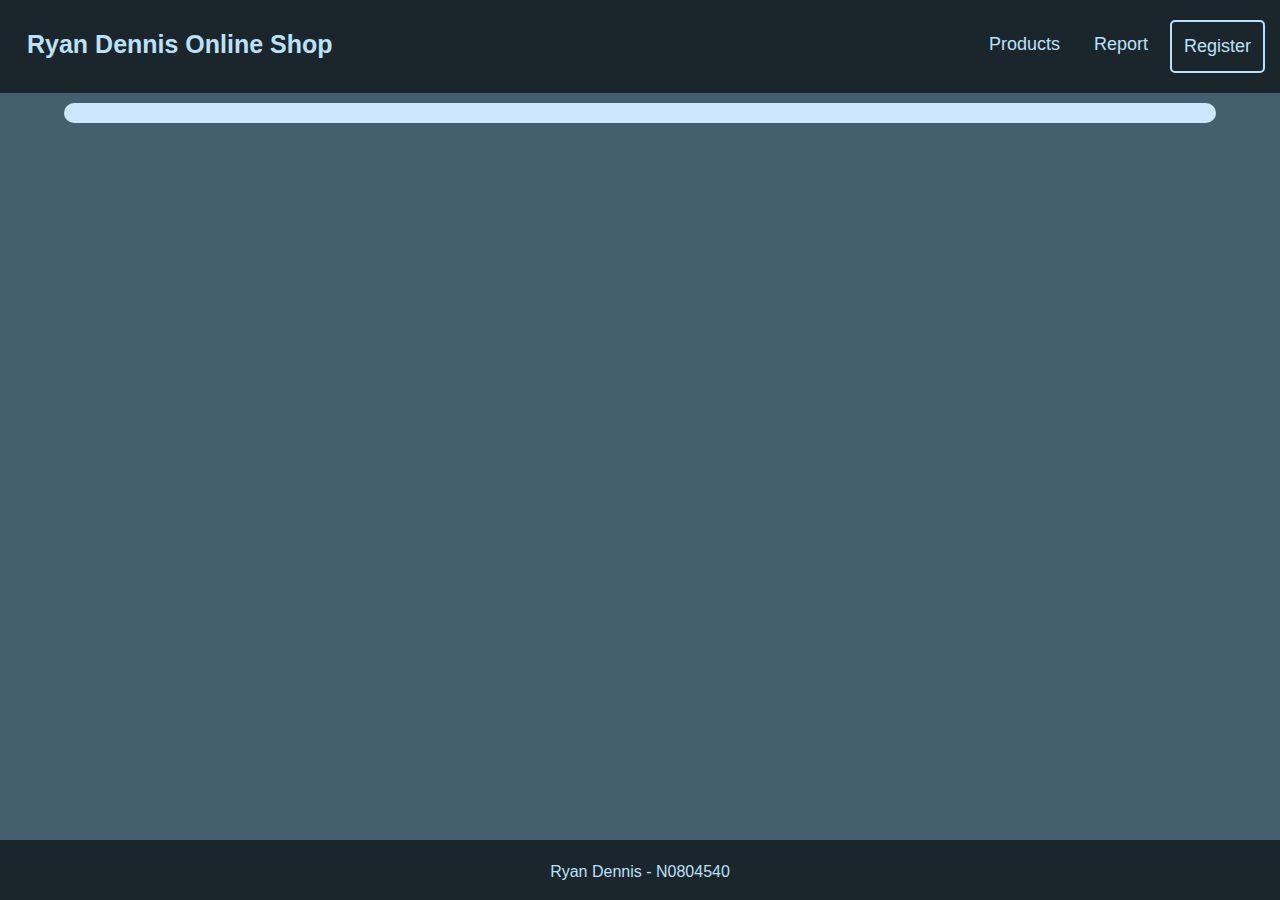
==== website/index.html @ 6b27d48f "Updated folder name" ====
<!DOCTYPE html>
<html lang="en" dir="ltr">

<head>
  <meta charset="utf-8">
  <meta name="viewport" content="width=device-width, initial-scale=1.0">
  <link rel="stylesheet" type="text/css" href="style.css">
  <title>Ryan Dennis Online Shop</title>
</head>

<body>
  <div class="header">
    <a class="header-title" href="index.html">Ryan Dennis Online Shop</a>
    <div class="header-link">
      <a href="products.html">Products</a>
      <a href="report.html">Report</a>
      <a id="registration" href="registration.html">Register</a>
    </div>
  </div>
  <div class="content-body">

  </div>
  <div class="footer">
    <h2 class="footer-content">Ryan Dennis - N0804540</h2>
  </div>
</body>

</html>
---- website/style.css ----
* {
  box-sizing: border-box;
}

body {
  background-color: #44606f;
  height: 100%;
  margin: 0px;
  margin-bottom: 70px;
  padding: 0px;
  width: 100%;
}

.header {
  background-color: #1b262c;
  font-family: Segoe UI, Arial, sans-serif;
  font-size: 18px;
  left: 0;
  line-height: 25px;
  overflow: hidden;
  padding: 20px 10px;
  position: sticky;
  text-align: center;
  top: 0;
}

.header a {
  border-radius: 5px;
  color: #bbe1fa;
  float: left;
  margin: 0px 5px;
  padding: 12px;
  text-decoration: none;
}

.header-title {
  font-size: 25px;
  font-weight: bold;
}

.header-link {
  float: right;
}

.header-link a:hover {
  background-color: #0f4c75;
}

#registration {
  border: 2px solid #bbe1fa;
}

.content-body {
  background-color: #cce6ff;
  border-radius: 10px;
  color: #0f4c75;
  font-family: Segoe UI, Arial, sans-serif;
  margin: auto;
  margin-bottom: 10px;
  margin-top: 10px;
  padding: 10px;
  width: 90%;
}

.content-header-1 {
  font-size: 36px;
  text-align: center;
}

.content-header-2 {
  font-size: 24px;
}

.content-text {
  font-size: 18px;
}

.asterisk {
  color: #ff0000;
}

.content-register {
  background-color: #cce6ff;
  border-radius: 10px;
  color: #0f4c75;
  font-family: Segoe UI, Arial, sans-serif;
  margin: auto;
  margin-bottom: 10px;
  margin-top: 10px;
  padding: 10px;
  width: 60%;
}

.footer {
  background-color: #1b262c;
  bottom: 0;
  clear: both;
  height: 60px;
  overflow: hidden;
  padding: 10px 10px;
  position: fixed;
  width: 100%;
}

.footer-content {
  color: #bbe1fa;
  font-family: Segoe UI, Arial, sans-serif;
  font-size: 16px;
  font-weight: normal;
  text-align: center;
}

@media screen and (max-width: 500px) {

  .header a {
    float: none;
  }

  .header-link {
    float: none;
    padding-top: 20px;
  }

}
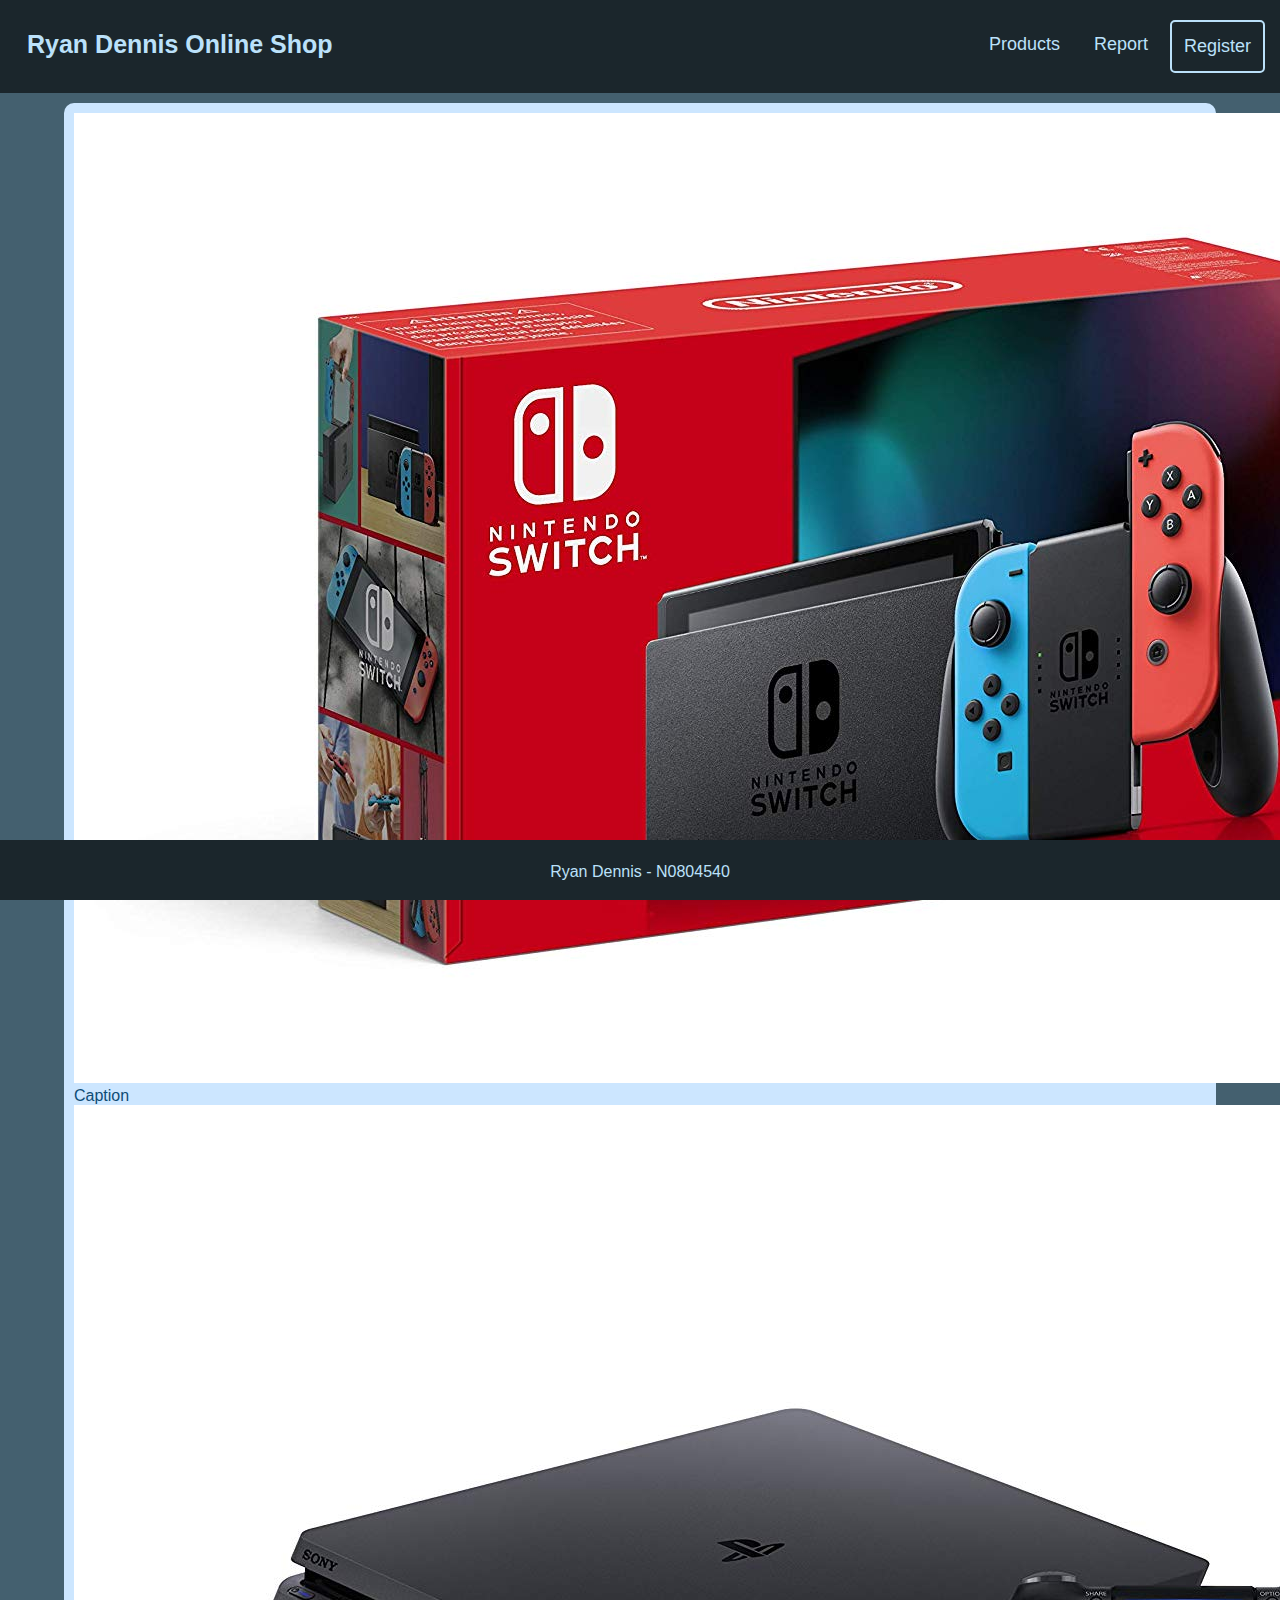
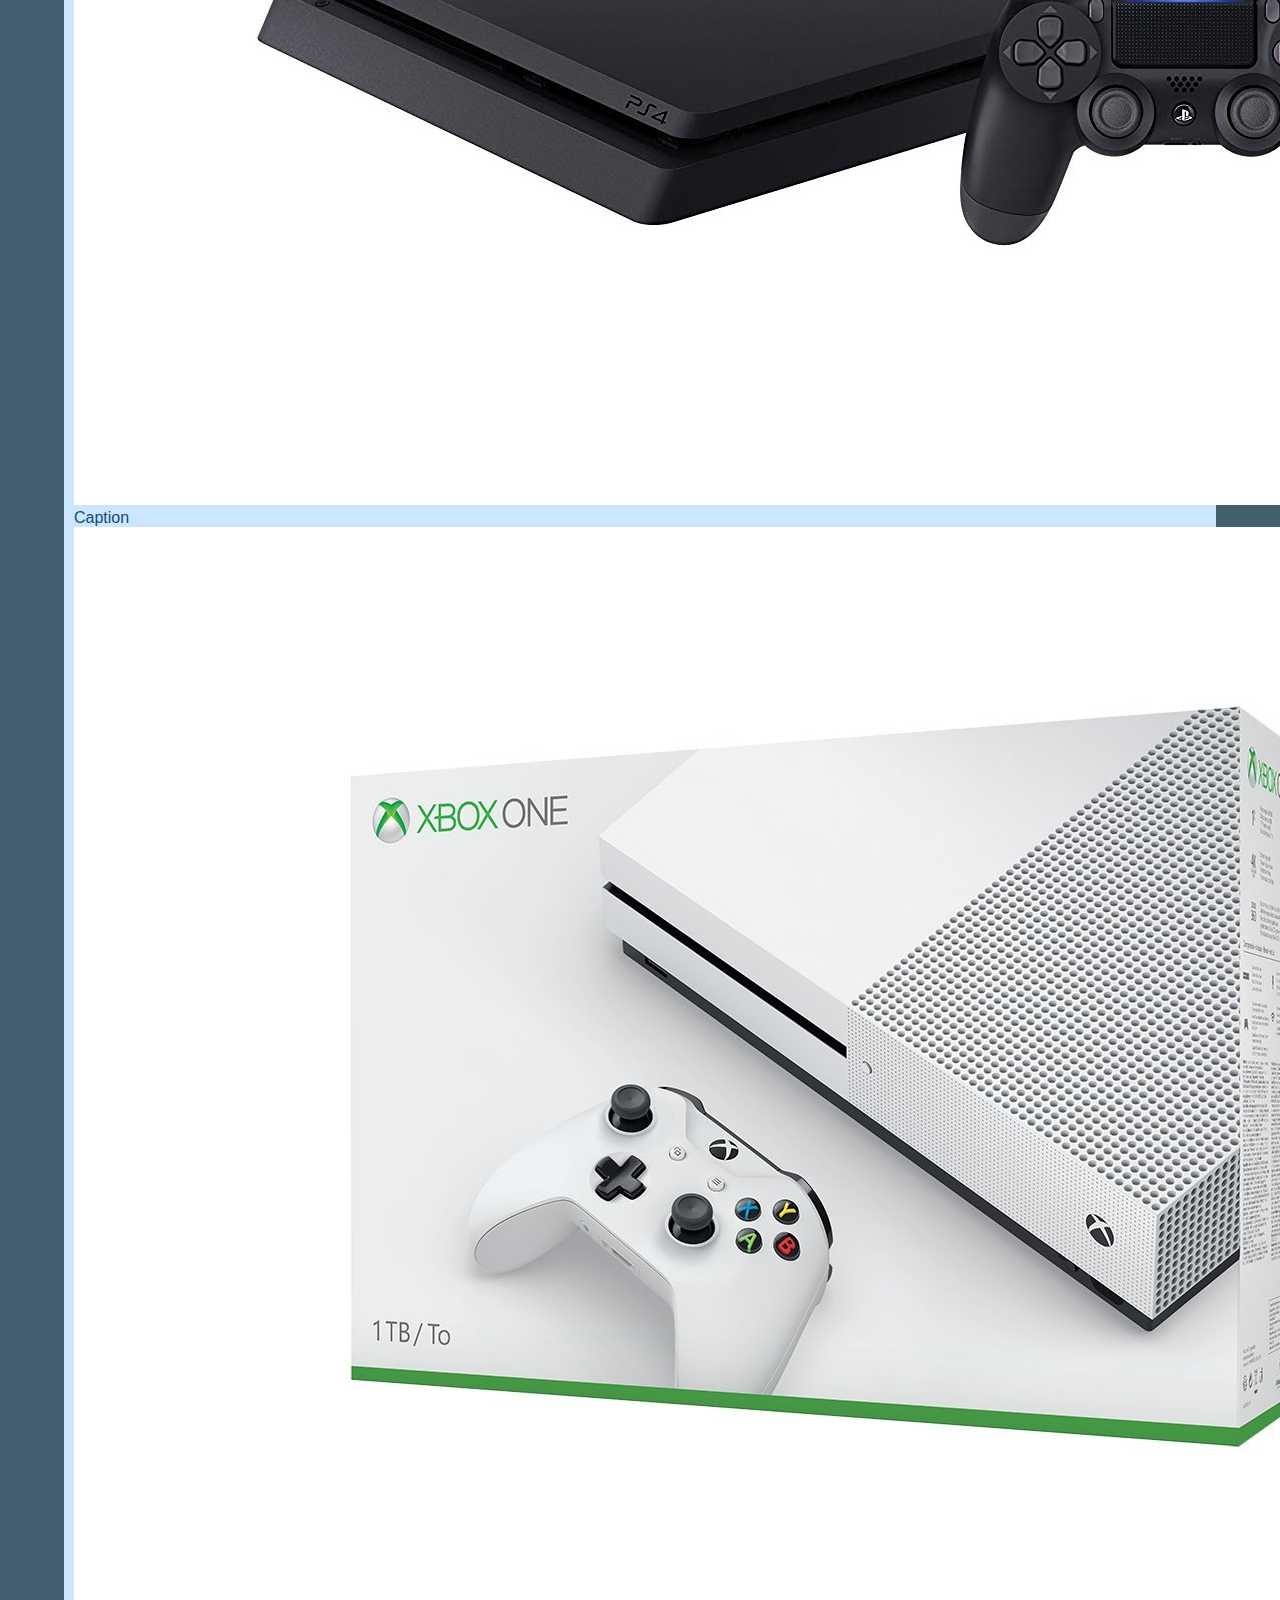
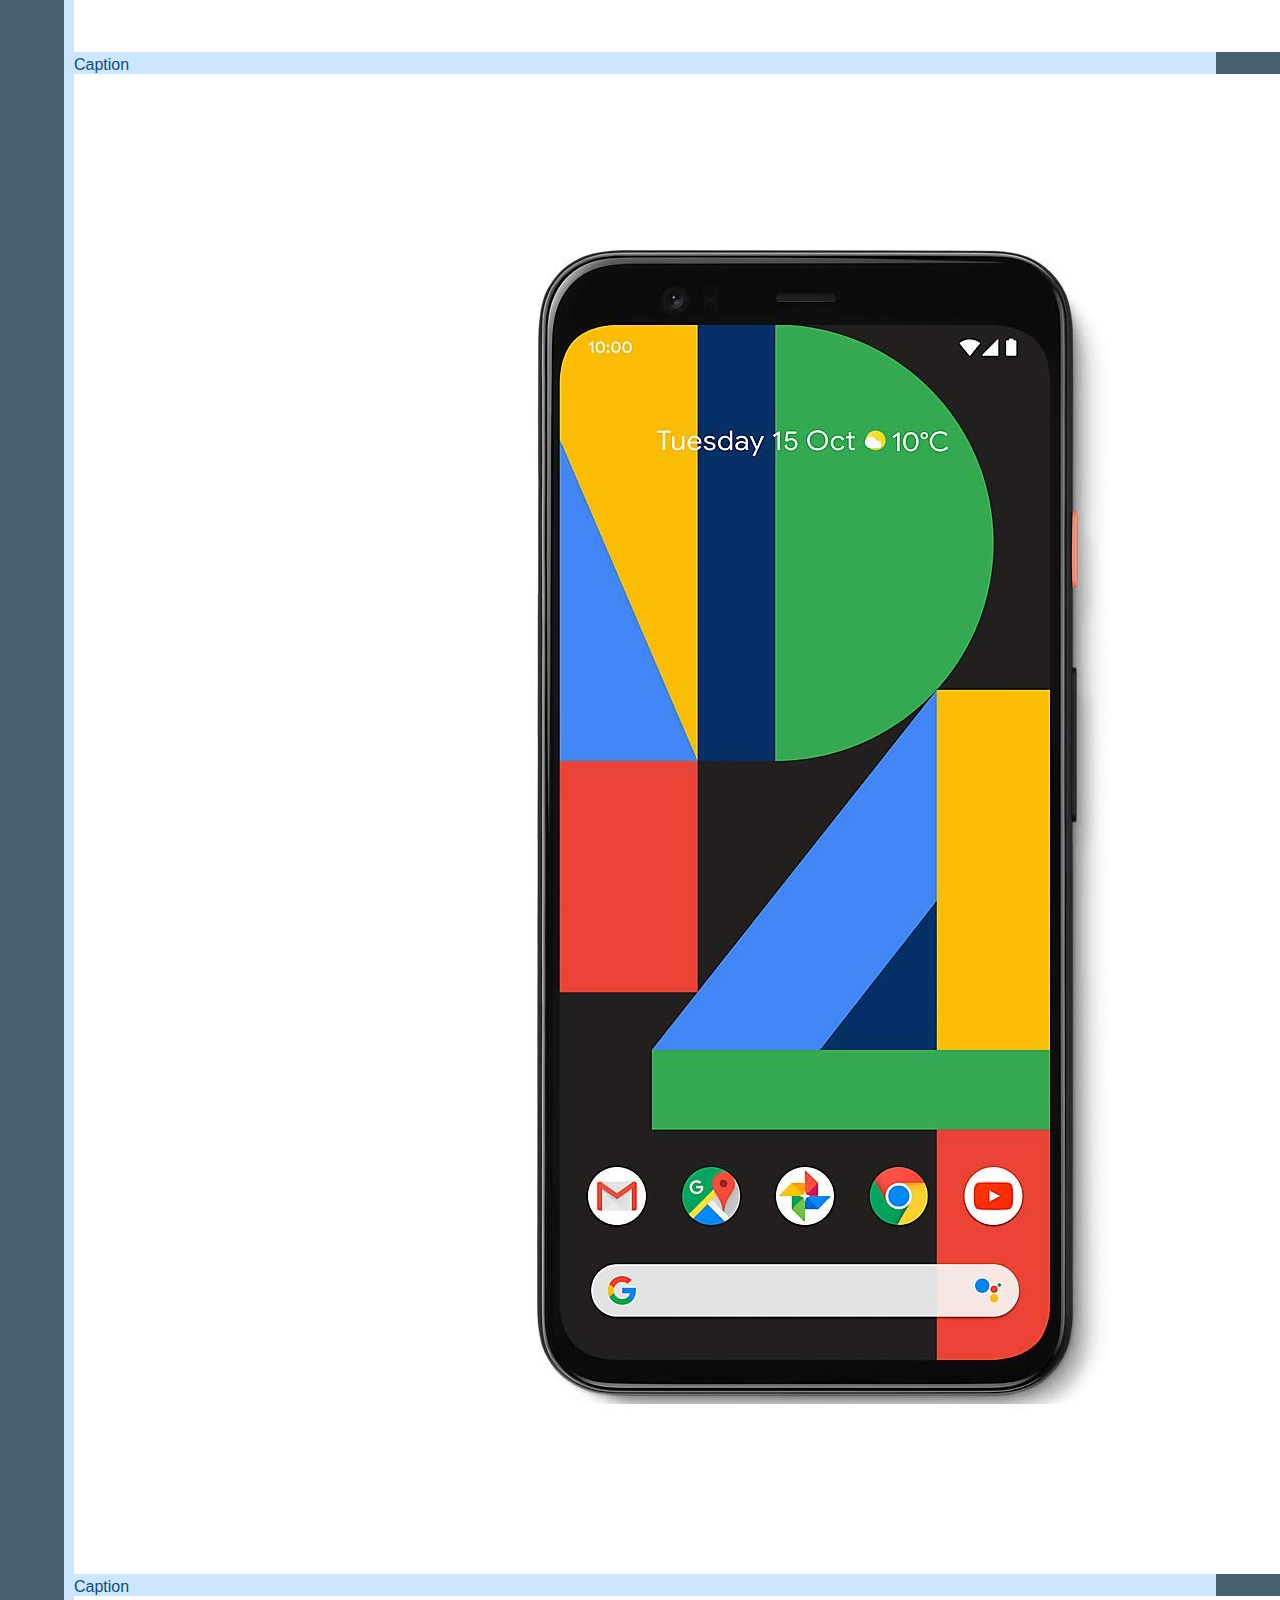
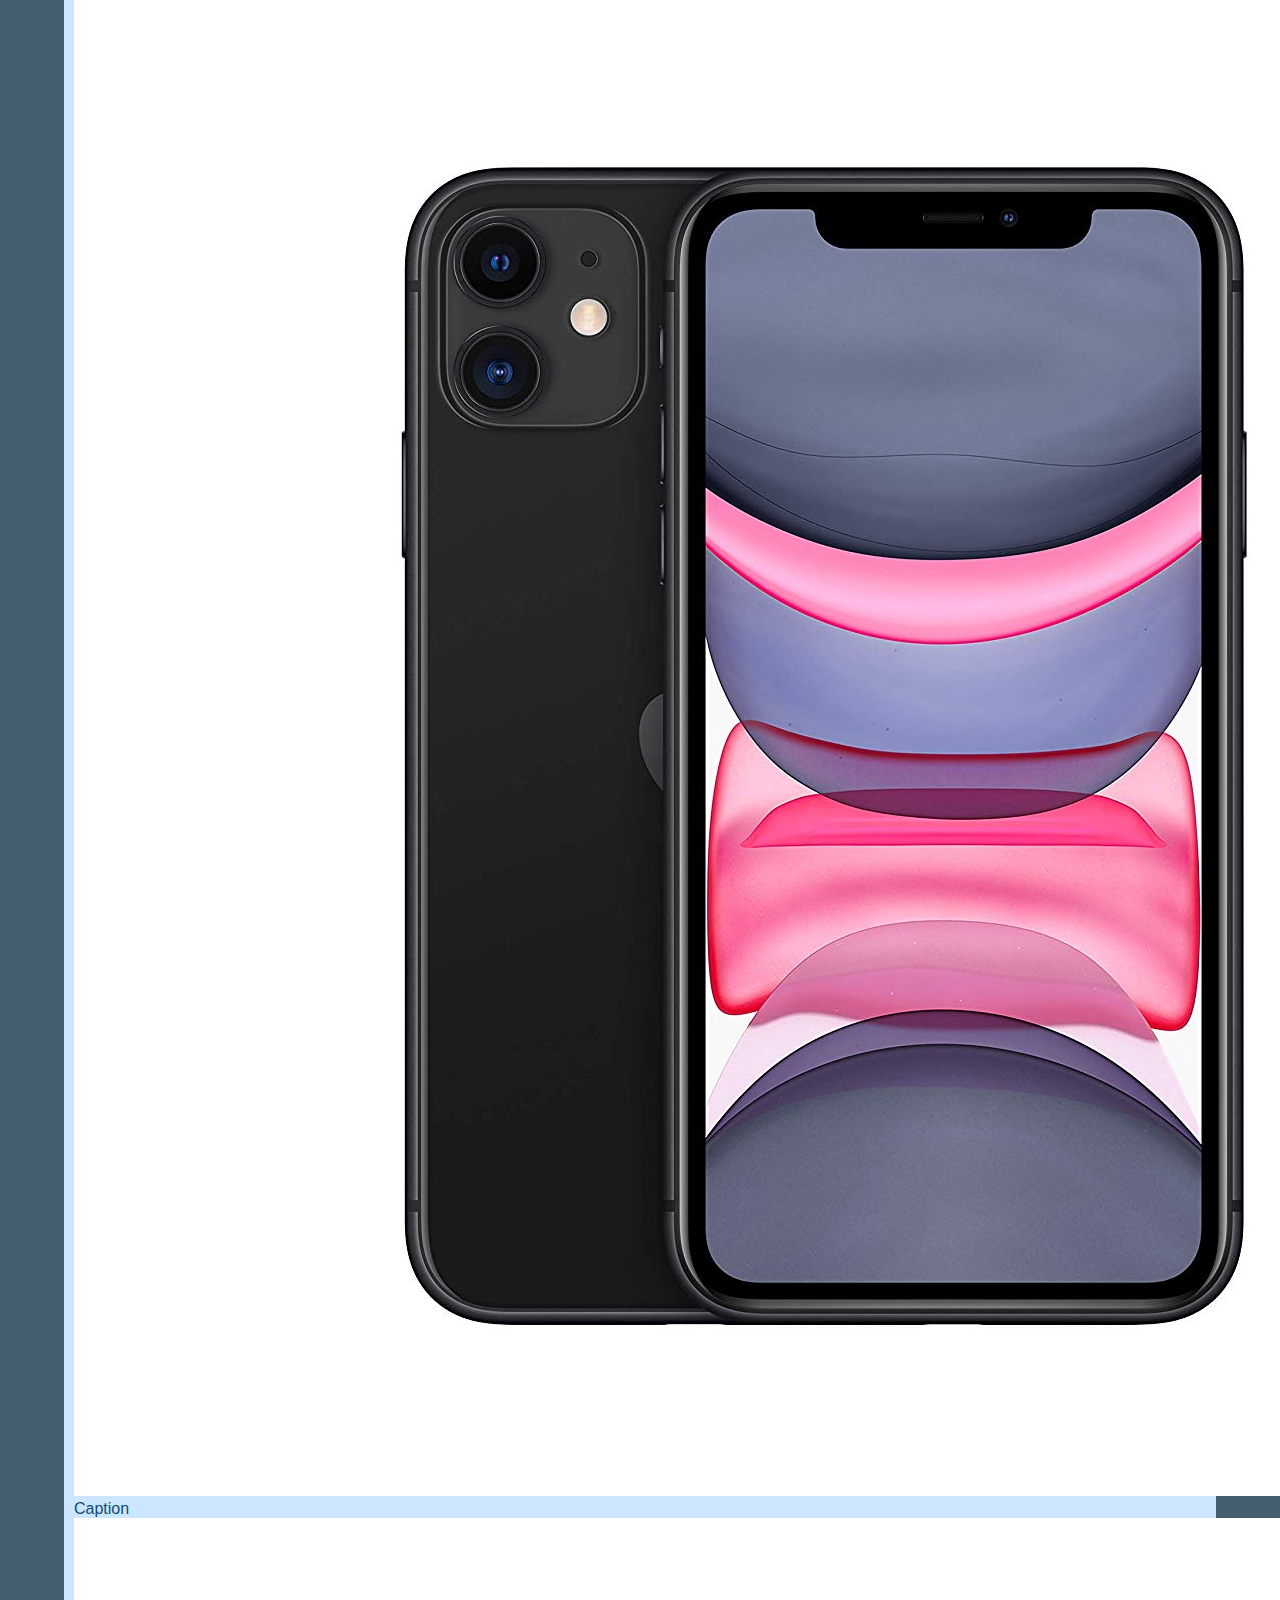
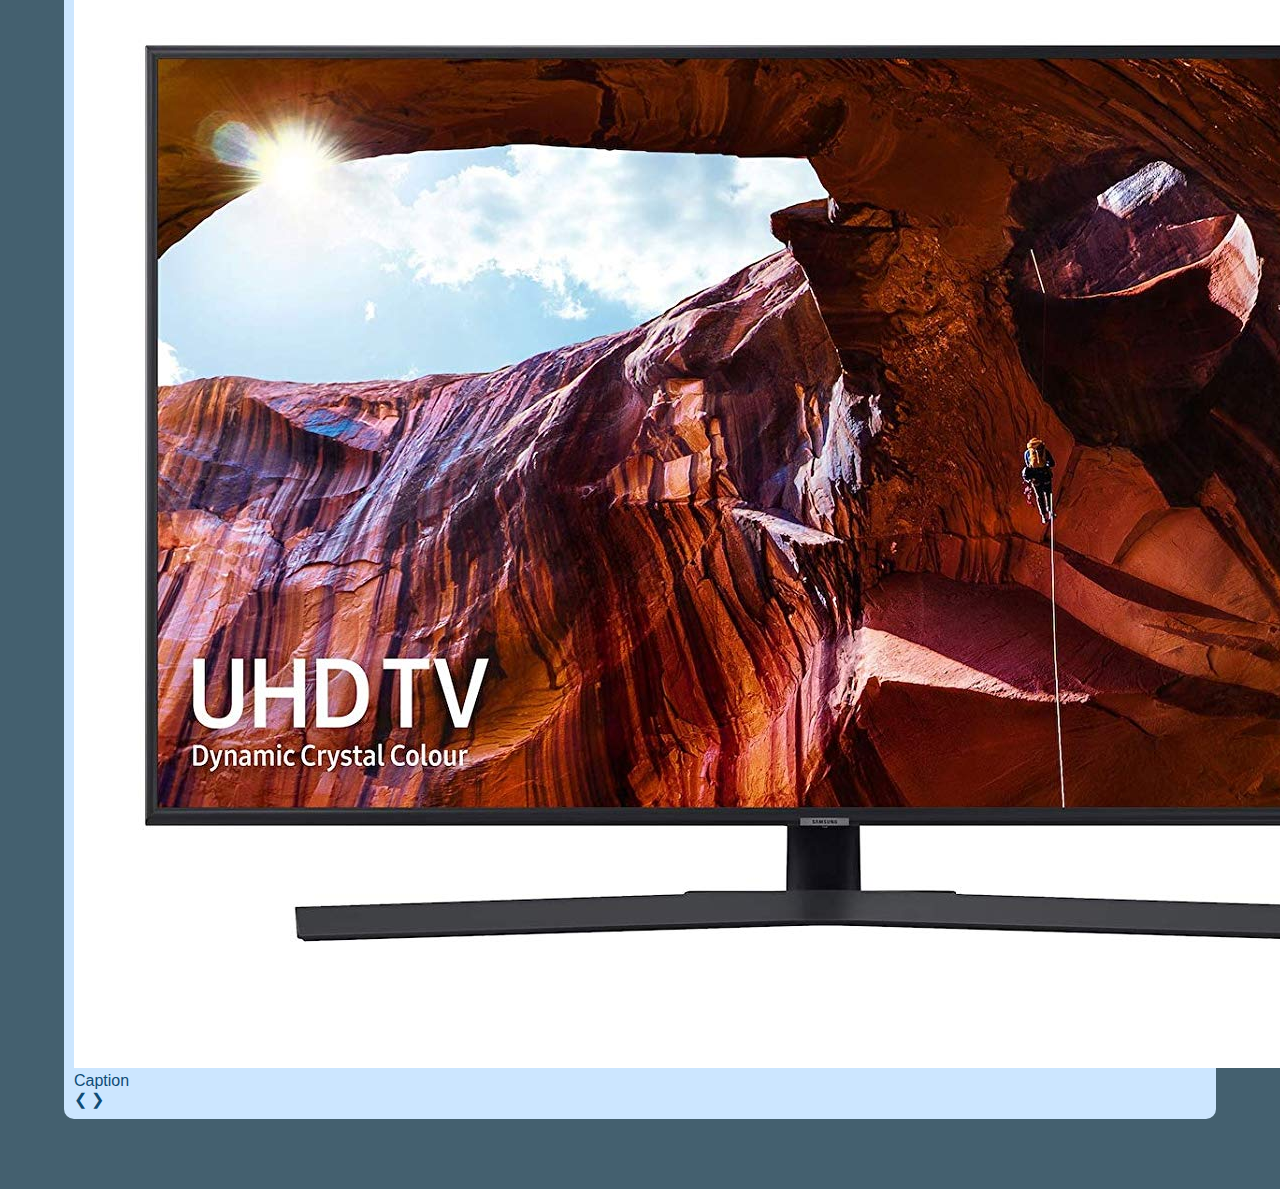
==== commit d1232b02: "Added slideshow HTML." ====
--- a/website/index.html
+++ b/website/index.html
@@ -5,6 +5,7 @@
   <meta charset="utf-8">
   <meta name="viewport" content="width=device-width, initial-scale=1.0">
   <link rel="stylesheet" type="text/css" href="style.css">
+  <link rel="icon" type="image/png" href="images/favicon.png">
   <title>Ryan Dennis Online Shop</title>
 </head>
 
@@ -18,7 +19,55 @@
     </div>
   </div>
   <div class="content-body">
-
+    <div class="product-slideshow">
+      <div class="slide">
+        <a href="products.html"><img src="images/products/switch.jpg" alt="Nintendo Switch"></a>
+        <div class="slide-caption">
+          Caption
+        </div>
+      </div>
+      <div class="slide">
+        <a href="products.html"><img src="images/products/ps4.jpg" alt="Sony Playstation 4"></a>
+        <div class="slide-caption">
+          Caption
+        </div>
+      </div>
+      <div class="slide">
+        <a href="products.html"><img src="images/products/xboxones.jpg" alt="Microsoft Xbox One S"></a>
+        <div class="slide-caption">
+          Caption
+        </div>
+      </div>
+      <div class="slide">
+        <a href="products.html"><img src="images/products/pixel4.jpg" alt="Google Pixel 4"></a>
+        <div class="slide-caption">
+          Caption
+        </div>
+      </div>
+      <div class="slide">
+        <a href="products.html"><img src="images/products/iphone11.jpg" alt="Apple iPhone 11"></a>
+        <div class="slide-caption">
+          Caption
+        </div>
+      </div>
+      <div class="slide">
+        <a href="products.html"><img src="images/products/ru7400.jpg" alt="Samsung RU7400 4K Smart TV"></a>
+        <div class="slide-caption">
+          Caption
+        </div>
+      </div>
+      <a class="prev" onclick="plusSlides(-1)">&#10094;</a>
+      <a class="next" onclick="plusSlides(1)">&#10095;</a>
+      <br>
+      <div style="text-align:center">
+        <span class="dot" onclick="currentSlide(1)"></span>
+        <span class="dot" onclick="currentSlide(2)"></span>
+        <span class="dot" onclick="currentSlide(3)"></span>
+        <span class="dot" onclick="currentSlide(4)"></span>
+        <span class="dot" onclick="currentSlide(5)"></span>
+        <span class="dot" onclick="currentSlide(6)"></span>
+      </div>
+    </div>
   </div>
   <div class="footer">
     <h2 class="footer-content">Ryan Dennis - N0804540</h2>
--- a/website/style.css
+++ b/website/style.css
@@ -19,7 +19,6 @@
   line-height: 25px;
   overflow: hidden;
   padding: 20px 10px;
-  position: sticky;
   text-align: center;
   top: 0;
 }
@@ -63,6 +62,7 @@
 }
 
 .content-header-1 {
+  color: #0f4c75;
   font-size: 36px;
   text-align: center;
 }
@@ -73,6 +73,15 @@
 
 .content-text {
   font-size: 18px;
+}
+
+.caption {
+  font-size: 14px;
+  margin-top: 0px;
+}
+
+.register-text {
+  font-size: 20px;
 }
 
 .asterisk {
@@ -87,8 +96,91 @@
   margin: auto;
   margin-bottom: 10px;
   margin-top: 10px;
+  overflow: hidden;
   padding: 10px;
   width: 60%;
+}
+
+.registration-form {
+  box-sizing: border-box;
+  font-size: 18px;
+  padding: 10px 20px;
+}
+
+.register-row {
+  margin-top: 5px;
+  width: 100%;
+}
+
+.register-col-1 {
+  float: left;
+  margin-top: 5px;
+  width: 25%;
+}
+
+.register-col-2 {
+  float: left;
+  margin-top: 5px;
+  width: 75%;
+}
+
+label {
+  padding: 10px 10px 10px 0px;
+}
+
+.form-box {
+  border: 2px solid #0f4c75;
+  border-radius: 2px;
+  display: inline;
+  font-family: Segoe UI, Arial, sans-serif;
+  resize: vertical;
+  padding: 10px;
+  width: 100%;
+}
+
+.form-box:focus {
+  border-color: #bbe1fa;
+}
+
+.form-address-box {
+  border: 2px solid #0f4c75;
+  border-radius: 2px;
+  display: inline;
+  font-family: Segoe UI, Arial, sans-serif;
+  resize: vertical;
+  padding: 10px;
+  width: 80%;
+}
+
+#address-postcode {
+  width: 40%;
+}
+
+.form-address-box:focus {
+  border-color: #bbe1fa;
+}
+
+.registration-form select {
+  font-family: Segoe UI, Arial, sans-serif;
+  width: 30%;
+}
+
+.register-submit {
+  background-color: #F0F0F0;
+  border: 2px solid #0f4c75;
+  border-radius: 4px;
+  color: #0f4c75;
+  cursor: pointer;
+  float: right;
+  font-family: Segoe UI, Arial, sans-serif;
+  font-weight: bolder;
+  margin-top: 5px;
+  padding: 12px 20px;
+}
+
+.register-submit:hover {
+  background-color: #0f4c75;
+  color: #F0F0F0;
 }
 
 .footer {
@@ -114,6 +206,7 @@
 
   .header a {
     float: none;
+    margin: 0;
   }
 
   .header-link {
@@ -121,4 +214,25 @@
     padding-top: 20px;
   }
 
-}
+  .content-register {
+    width: 80%;
+  }
+
+}
+
+@media screen and (max-width: 1000px) {
+
+  .content-register {
+    width: 80%;
+  }
+
+  .register-col-1, .register-col-2 {
+    margin-top: 0px;
+    width: 100%;
+  }
+
+  .registration-form select {
+    width: 60%;
+  }
+
+}
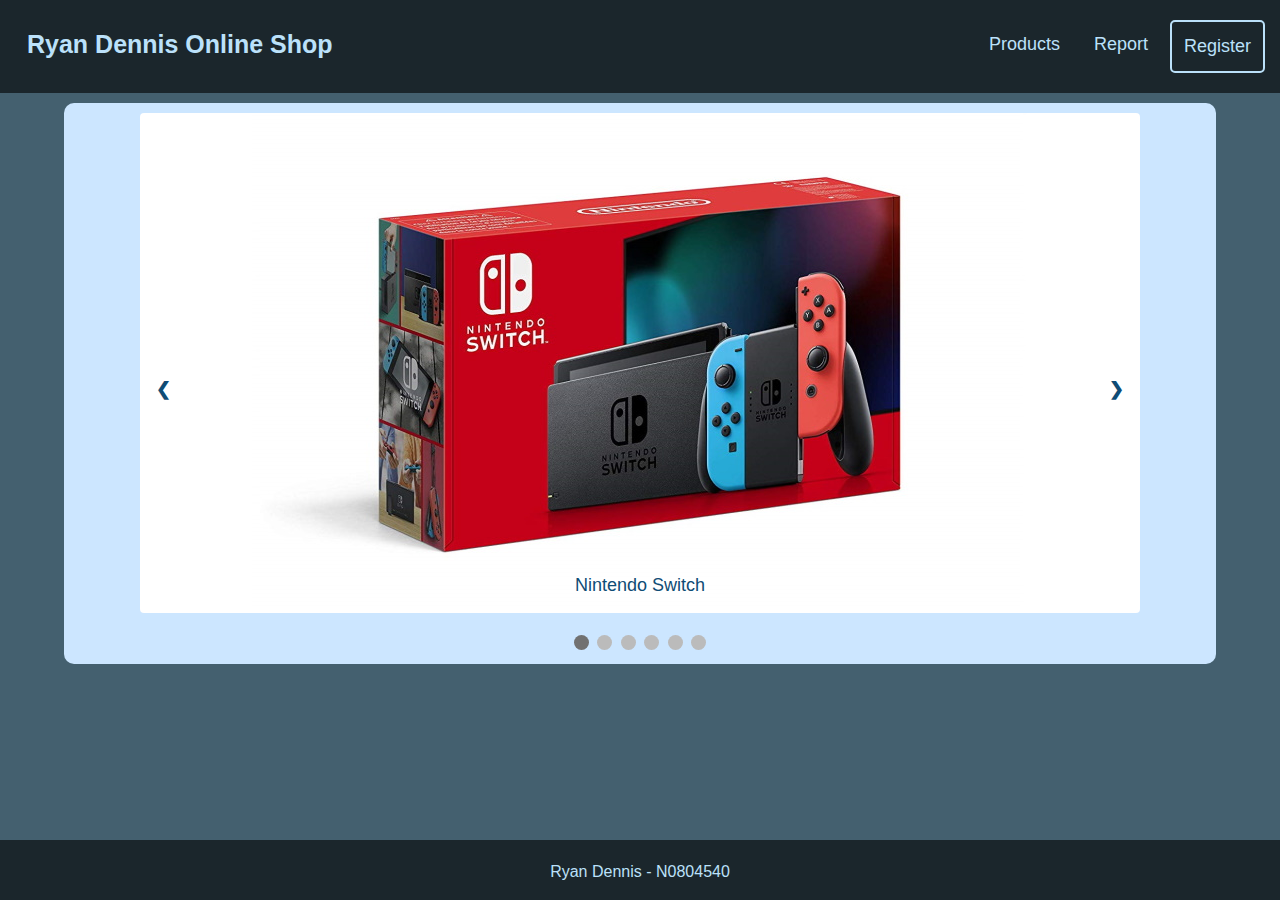
==== commit 632b0c25: "Added slideshow functionality and styling." ====
--- a/website/index.html
+++ b/website/index.html
@@ -20,58 +20,90 @@
   </div>
   <div class="content-body">
     <div class="product-slideshow">
-      <div class="slide">
-        <a href="products.html"><img src="images/products/switch.jpg" alt="Nintendo Switch"></a>
+      <div class="slide fade">
+        <a href="products.html"><img class="slide-image" src="images/slides/switch.jpg" alt="Nintendo Switch"></a>
         <div class="slide-caption">
-          Caption
+          Nintendo Switch
         </div>
       </div>
-      <div class="slide">
-        <a href="products.html"><img src="images/products/ps4.jpg" alt="Sony Playstation 4"></a>
+      <div class="slide fade">
+        <a href="products.html"><img class="slide-image" src="images/slides/ps4.jpg" alt="Sony Playstation 4"></a>
         <div class="slide-caption">
-          Caption
+          Sony Playstation 4
         </div>
       </div>
-      <div class="slide">
-        <a href="products.html"><img src="images/products/xboxones.jpg" alt="Microsoft Xbox One S"></a>
+      <div class="slide fade">
+        <a href="products.html"><img class="slide-image" src="images/slides/xboxones.jpg" alt="Microsoft Xbox One S"></a>
         <div class="slide-caption">
-          Caption
+          Microsoft Xbox One S
         </div>
       </div>
-      <div class="slide">
-        <a href="products.html"><img src="images/products/pixel4.jpg" alt="Google Pixel 4"></a>
+      <div class="slide fade">
+        <a href="products.html"><img class="slide-image" src="images/slides/pixel4.jpg" alt="Google Pixel 4"></a>
         <div class="slide-caption">
-          Caption
+          Google Pixel 4
         </div>
       </div>
-      <div class="slide">
-        <a href="products.html"><img src="images/products/iphone11.jpg" alt="Apple iPhone 11"></a>
+      <div class="slide fade">
+        <a href="products.html"><img class="slide-image" src="images/slides/iphone11.jpg" alt="Apple iPhone 11"></a>
         <div class="slide-caption">
-          Caption
+          Apple iPhone 11
         </div>
       </div>
-      <div class="slide">
-        <a href="products.html"><img src="images/products/ru7400.jpg" alt="Samsung RU7400 4K Smart TV"></a>
+      <div class="slide fade">
+        <a href="products.html"><img class="slide-image" src="images/slides/ru7400.jpg" alt="Samsung RU7400 4K Smart TV"></a>
         <div class="slide-caption">
-          Caption
+          Samsung RU7400 4K Smart TV
         </div>
       </div>
       <a class="prev" onclick="plusSlides(-1)">&#10094;</a>
       <a class="next" onclick="plusSlides(1)">&#10095;</a>
       <br>
       <div style="text-align:center">
-        <span class="dot" onclick="currentSlide(1)"></span>
-        <span class="dot" onclick="currentSlide(2)"></span>
-        <span class="dot" onclick="currentSlide(3)"></span>
-        <span class="dot" onclick="currentSlide(4)"></span>
-        <span class="dot" onclick="currentSlide(5)"></span>
-        <span class="dot" onclick="currentSlide(6)"></span>
+        <span class="slideshow-dot" onclick="currentSlide(1)"></span>
+        <span class="slideshow-dot" onclick="currentSlide(2)"></span>
+        <span class="slideshow-dot" onclick="currentSlide(3)"></span>
+        <span class="slideshow-dot" onclick="currentSlide(4)"></span>
+        <span class="slideshow-dot" onclick="currentSlide(5)"></span>
+        <span class="slideshow-dot" onclick="currentSlide(6)"></span>
       </div>
     </div>
   </div>
   <div class="footer">
     <h2 class="footer-content">Ryan Dennis - N0804540</h2>
   </div>
+  <script type="text/javascript">
+    var slideIndex = 1;
+    showSlides(slideIndex);
+
+    function plusSlides(n) {
+      showSlides(slideIndex += n);
+    }
+
+    function currentSlide(n) {
+      showSlides(slideIndex = n);
+    }
+
+    function showSlides(n) {
+      var i;
+      var slides = document.getElementsByClassName("slide");
+      var dots = document.getElementsByClassName("slideshow-dot");
+      if (n > slides.length) {
+        slideIndex = 1;
+      }
+      if (n < 1) {
+        slideIndex = slides.length;
+      }
+      for (i = 0; i < slides.length; i++) {
+        slides[i].style.display = "none";
+      }
+      for (i = 0; i < dots.length; i++) {
+        dots[i].className = dots[i].className.replace(" active", "");
+      }
+      slides[slideIndex - 1].style.display = "block";
+      dots[slideIndex - 1].className += " active";
+    }
+  </script>
 </body>
 
 </html>
--- a/website/style.css
+++ b/website/style.css
@@ -73,6 +73,87 @@
 
 .content-text {
   font-size: 18px;
+}
+
+.product-slideshow {
+  margin: auto;
+  max-width: 1000px;
+  position: relative;
+}
+
+.slide {
+  display: none;
+}
+
+.slide-image {
+  border-radius: 4px;
+  width: 100%;
+}
+
+.prev, .next {
+  border-radius: 0 3px 3px 0;
+  color: #0f4c75;
+  cursor: pointer;
+  font-size: 18px;
+  font-weight: bold;
+  margin-top: -22px;
+  padding: 16px;
+  position: absolute;
+  top: 50%;
+  transition: 0.6s ease;
+  user-select: none;
+  width: auto;
+}
+
+.next {
+  border-radius: 3px 0 0 3px;
+  right: 0;
+}
+
+.prev:hover, .next:hover {
+  background-color: rgba(27, 38, 44, 0.8);
+}
+
+.slide-caption {
+  bottom: 8px;
+  color: #0f4c75;
+  font-size: 18px;
+  padding: 50px 12px;
+  position: absolute;
+  text-align: center;
+  width: 100%;
+}
+
+.slideshow-dot {
+  background-color: #bbb;
+  border-radius: 50%;
+  cursor: pointer;
+  display: inline-block;
+  height: 15px;
+  margin: 0 2px;
+  transition: background-color 0.6s ease;
+  width: 15px;
+}
+
+.active, .slideshow-dot:hover {
+  background-color: #717171;
+}
+
+.fade {
+  animation-name: fade;
+  animation-duration: 1.5s;
+  -webkit-animation-name: fade;
+  -webkit-animation-duration: 1.5s;
+}
+
+@-webkit-keyframes fade {
+  from {opacity: .4}
+  to {opacity: 1}
+}
+
+@keyframes fade {
+  from {opacity: .4}
+  to {opacity: 1}
 }
 
 .caption {
@@ -218,6 +299,10 @@
     width: 80%;
   }
 
+  .slide-caption {
+    padding: 40px 12px;
+  }
+
 }
 
 @media screen and (max-width: 1000px) {
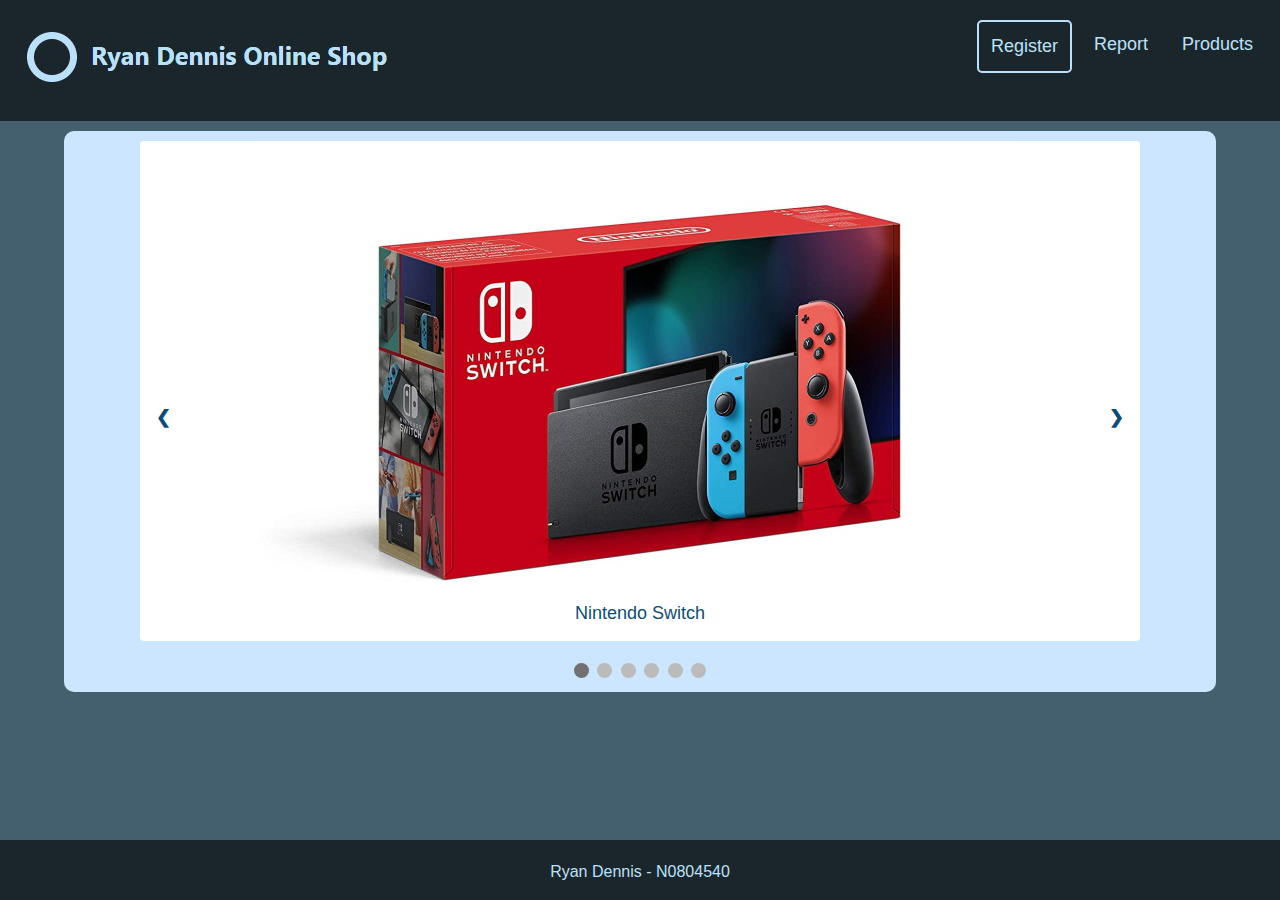
==== commit 6e234526: "Incorporated logo image." ====
--- a/website/index.html
+++ b/website/index.html
@@ -11,11 +11,11 @@
 
 <body>
   <div class="header">
-    <a class="header-title" href="index.html">Ryan Dennis Online Shop</a>
+    <a class="logo" href="index.html"><img class="header-title" src="images/logo.jpg" alt="Ryan Dennis Online Shop" title="Ryan Dennis Online Shop"></a>
     <div class="header-link">
+      <a id="registration" href="registration.html">Register</a>
+      <a href="report.html">Report</a>
       <a href="products.html">Products</a>
-      <a href="report.html">Report</a>
-      <a id="registration" href="registration.html">Register</a>
     </div>
   </div>
   <div class="content-body">
@@ -76,30 +76,42 @@
     var slideIndex = 1;
     showSlides(slideIndex);
 
+    // Advances to slide n (one forwards or one backwards)
     function plusSlides(n) {
       showSlides(slideIndex += n);
     }
 
+    // Sets current slide to n
     function currentSlide(n) {
       showSlides(slideIndex = n);
     }
 
+    // Displays slide n and hides all others
     function showSlides(n) {
       var i;
       var slides = document.getElementsByClassName("slide");
       var dots = document.getElementsByClassName("slideshow-dot");
+
+      // Loops the slides back to the start if the end is reached
       if (n > slides.length) {
         slideIndex = 1;
       }
+
+      // Loops the slides to the end if heading backwards from the start
       if (n < 1) {
         slideIndex = slides.length;
       }
+
+      // Hides all currently inactive slides
       for (i = 0; i < slides.length; i++) {
         slides[i].style.display = "none";
       }
       for (i = 0; i < dots.length; i++) {
         dots[i].className = dots[i].className.replace(" active", "");
       }
+
+      // Displays slideIndex - 1
+      // slideIndex is not used directly to avoid displaying empty slides on the ends
       slides[slideIndex - 1].style.display = "block";
       dots[slideIndex - 1].className += " active";
     }
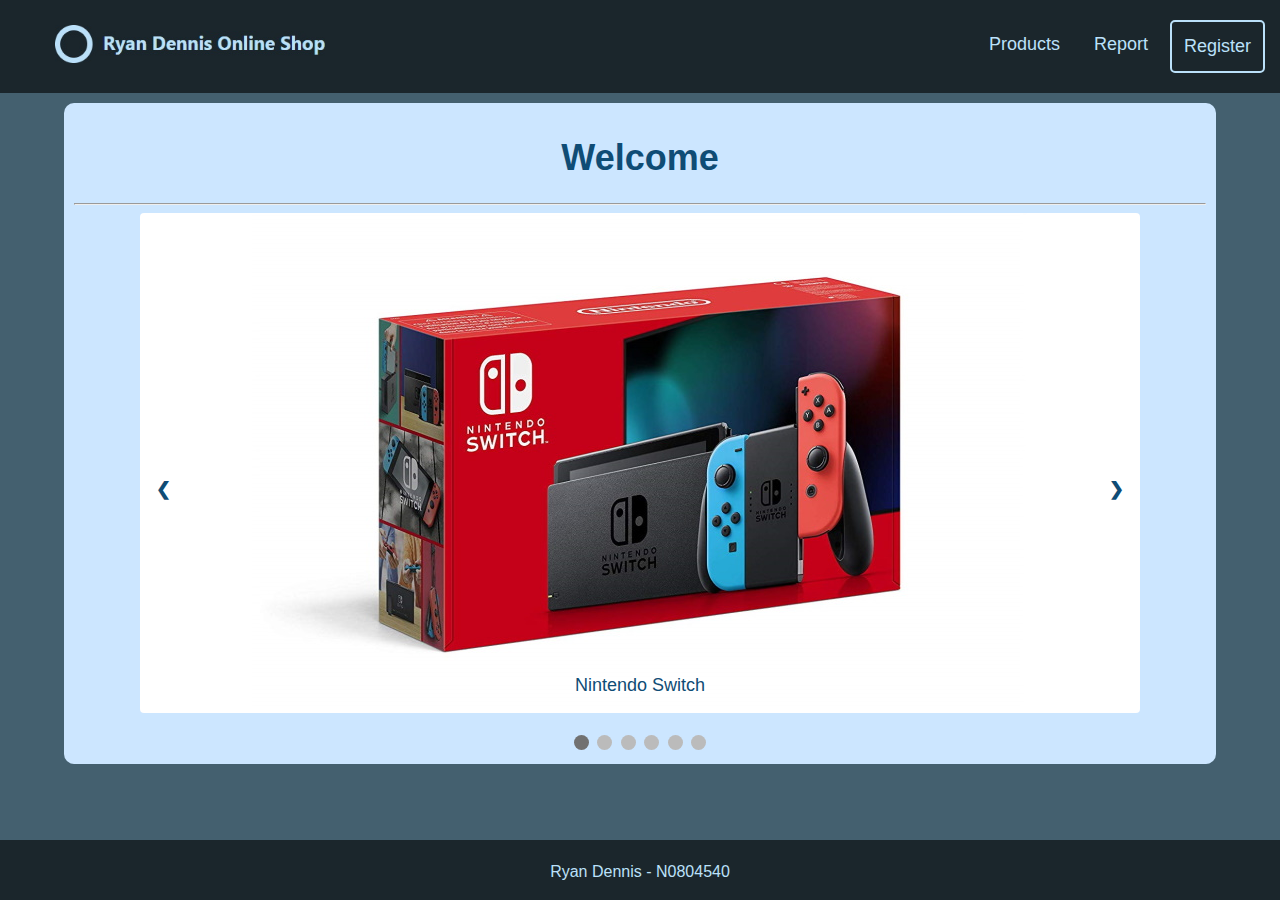
==== commit 11c7f516: "Added welcome header." ====
--- a/website/index.html
+++ b/website/index.html
@@ -19,6 +19,8 @@
     </div>
   </div>
   <div class="content-body">
+    <h1 class="content-header-1">Welcome</h1>
+    <hr class="main-rule">
     <div class="product-slideshow">
       <div class="slide fade">
         <a href="products.html"><img class="slide-image" src="images/slides/switch.jpg" alt="Nintendo Switch"></a>
--- a/website/style.css
+++ b/website/style.css
@@ -24,21 +24,29 @@
 }
 
 .header a {
+  float: left;
+}
+
+.header-title {
+  width: 75%;
+  padding: 0px;
+}
+
+.logo {
+  border-radius: 0px;
+  float: left;
+  margin: 0px;
+  margin-top: 5px;
+  padding: 0px;
+}
+
+.header-link a {
   border-radius: 5px;
   color: #bbe1fa;
-  float: left;
+  float: right;
   margin: 0px 5px;
   padding: 12px;
   text-decoration: none;
-}
-
-.header-title {
-  font-size: 25px;
-  font-weight: bold;
-}
-
-.header-link {
-  float: right;
 }
 
 .header-link a:hover {
